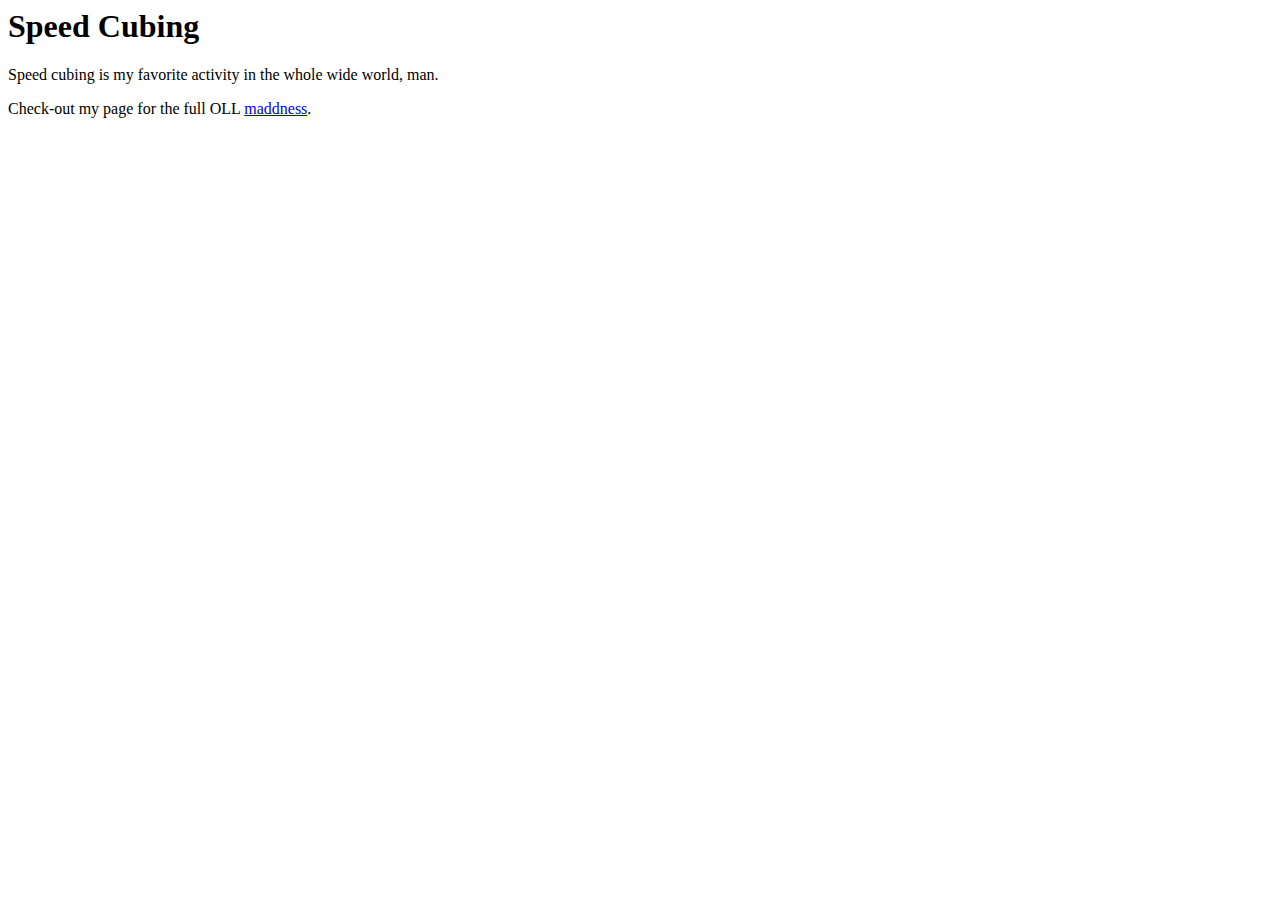
==== index.html @ 11c0aa59 "Fix the home page to be way better, man" ====
<html>
	<head>
		<title>Speed Cubing</title>
		<link rel="stylesheet" href="style.css">
	</head>
	<body>
		<h1>Speed Cubing</h1>
		
		<p>
		Speed cubing is my favorite activity in the whole wide world, man.
		</p>
		<p>
		Check-out my page for the full OLL  <a href="full_oll.html">maddness</a>.
		</p>
	</body>
</html>
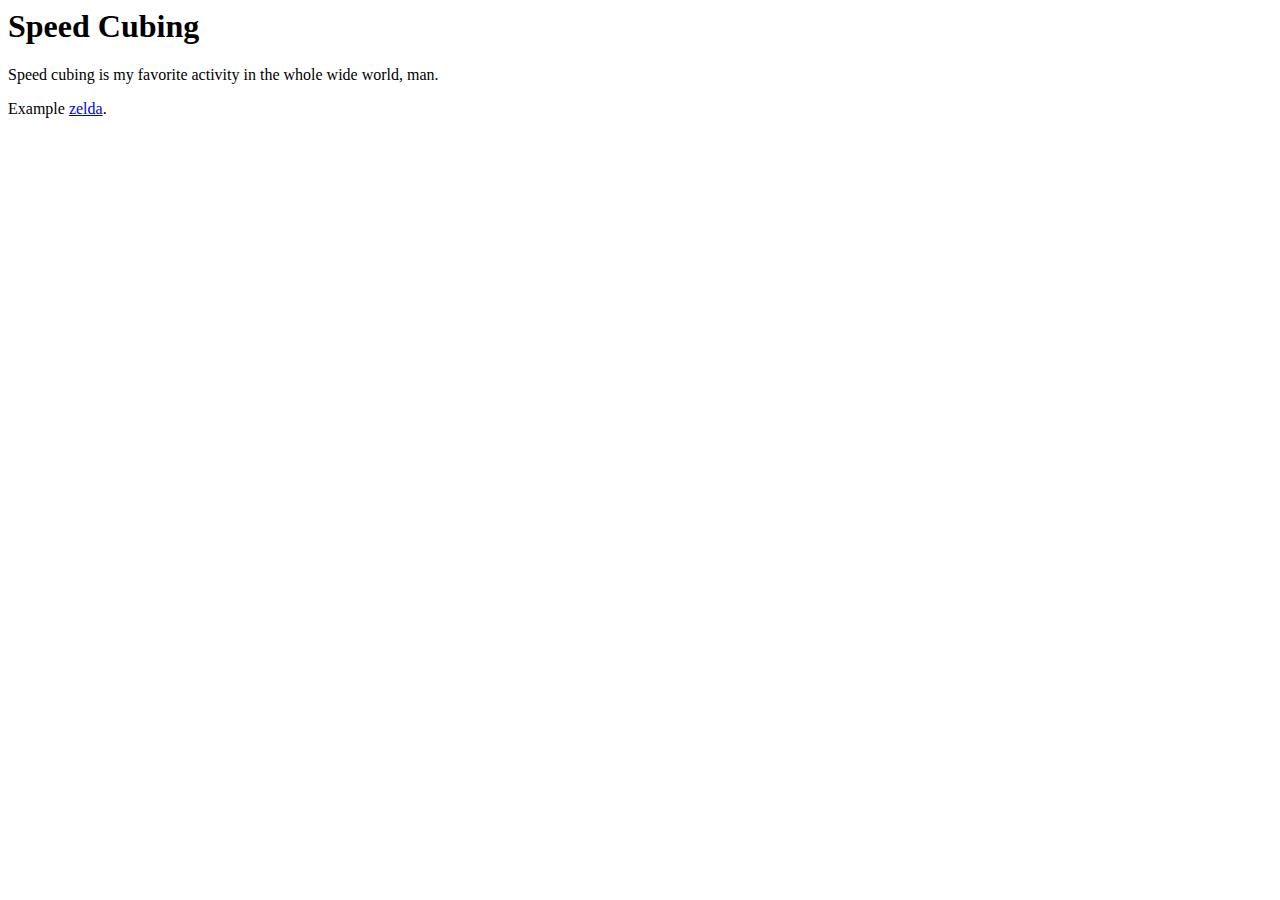
==== commit 10b1b125: "Merge branch 'better-direction'" ====
--- a/index.html
+++ b/index.html
@@ -10,7 +10,7 @@
 		Speed cubing is my favorite activity in the whole wide world, man.
 		</p>
 		<p>
-		Check-out my page for the full OLL  <a href="full_oll.html">maddness</a>.
+		Example <a href="full_oll.html">zelda</a>.
 		</p>
 	</body>
 </html>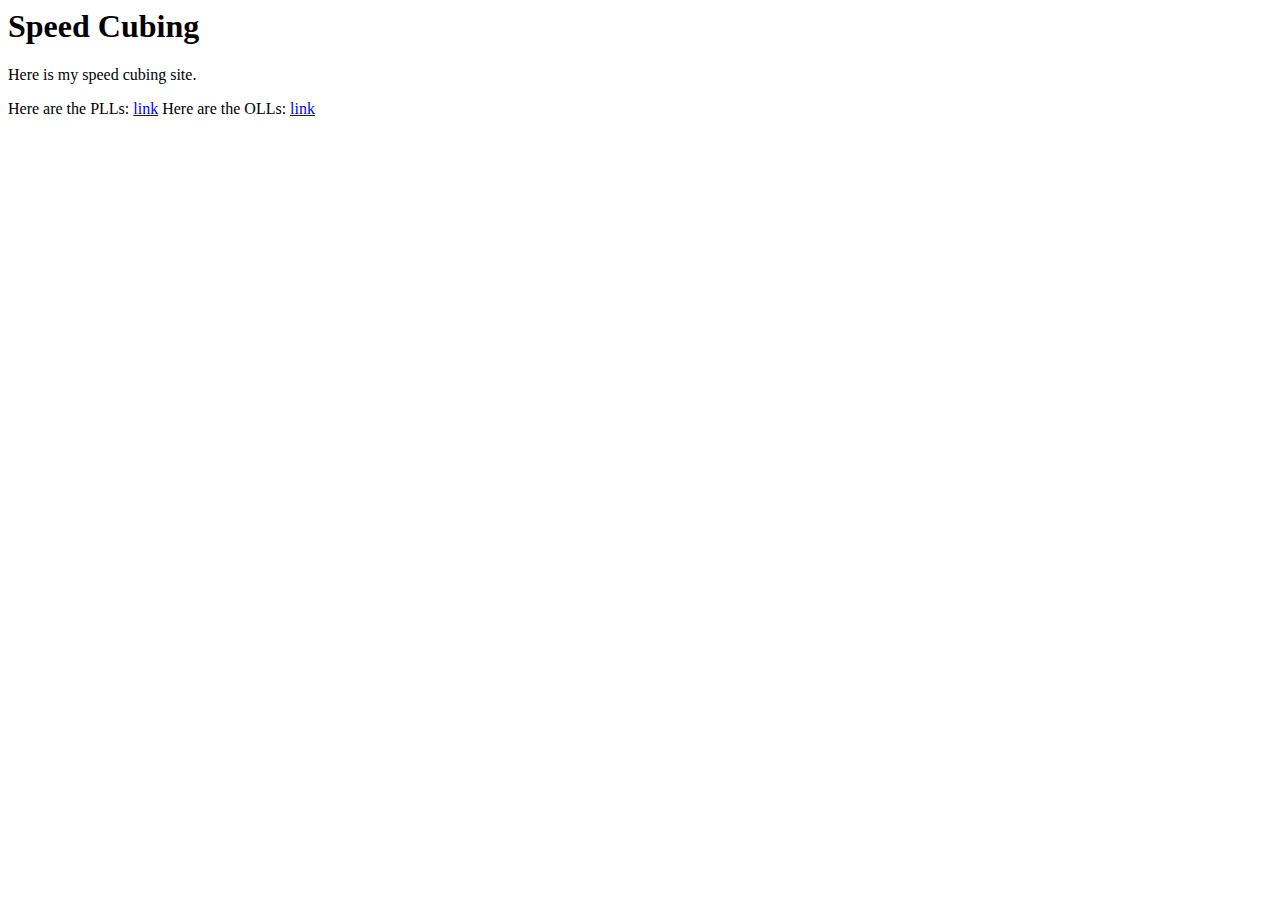
==== commit 84a52e06: "have links for olls and plls" ====
--- a/index.html
+++ b/index.html
@@ -7,10 +7,11 @@
 		<h1>Speed Cubing</h1>
 		
 		<p>
-		Speed cubing is my favorite activity in the whole wide world, man.
+		Here is my speed cubing site.
 		</p>
 		<p>
-		Example <a href="full_oll.html">zelda</a>.
+		Here are the PLLs: <a href="full_pll.html">link</a>
+		Here are the OLLs: <a href="full_oll.html">link</a>
 		</p>
 	</body>
 </html>